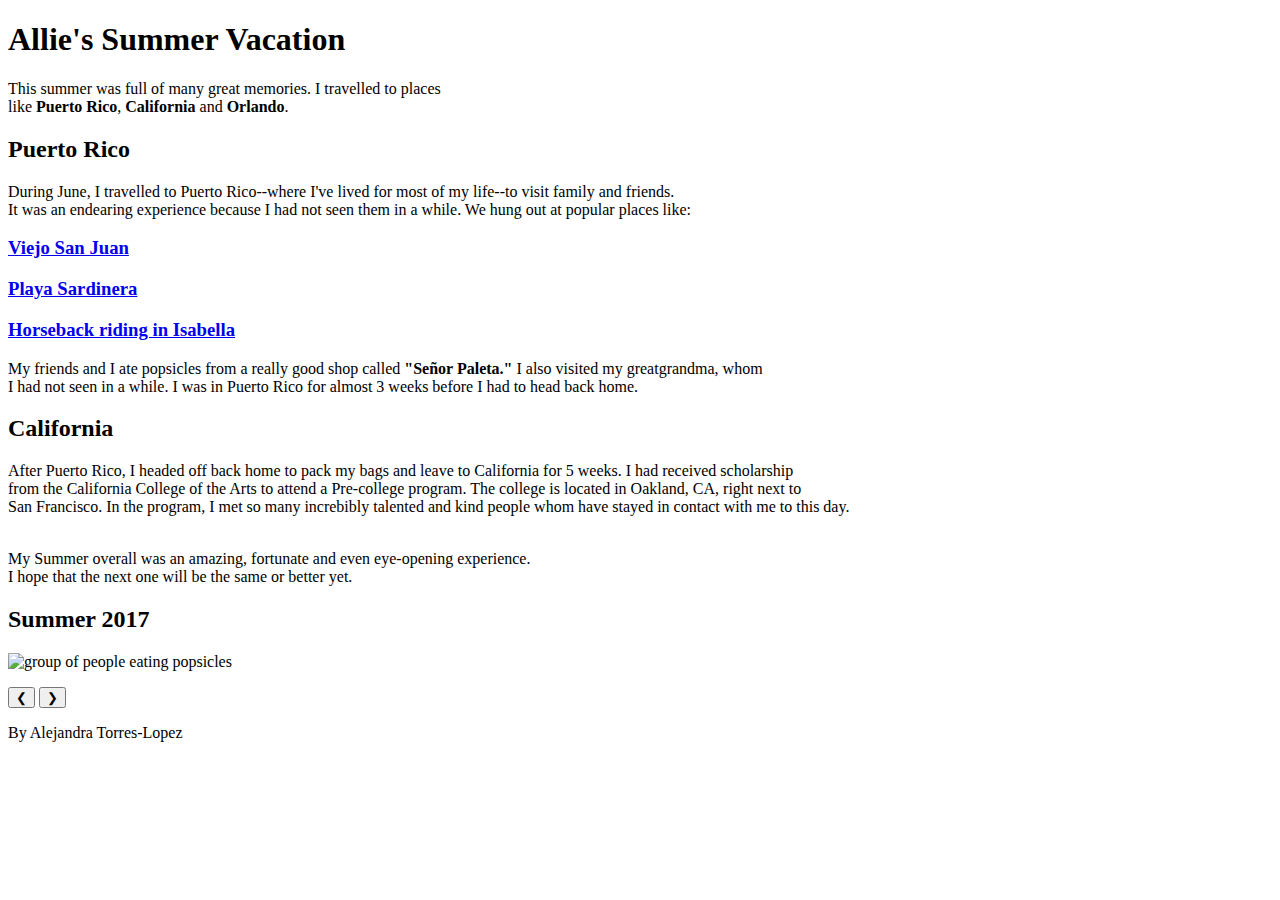
==== index.html @ 89e5cdea "Update index.html" ====
<!DOCTYPE html> 


<html> 

<background="skybg2.jpg">

<head>


<meta name="viewport" content="width=device-width, initial-scale=1">

<link href="https://fonts.googleapis.com/css?family=Coming+Soon" rel="stylesheet">
<link href="https://fonts.googleapis.com/css?family=Sigmar+One" rel="stylesheet">
<link href="https://fonts.googleapis.com/css?family=Caveat+Brush|Delius+Unicase" rel="stylesheet">
<link href='https://fonts.googleapis.com/css?family=Actor' rel='stylesheet'>
<link rel="stylesheet" type="text/css" href="main.css">


<title>Allie's Summer Vacation</title>

</head>

<body>

<h1>Allie's Summer Vacation</h1>

<p>This summer was full of many great memories. I travelled to places <br>like <b>Puerto Rico</b>, 
<b>California</b> and <b>Orlando</b>.</br></p> 

<h2>Puerto Rico</h2> 

<p>During June, I travelled to Puerto Rico--where I've lived for most of my life--to visit family
and friends. <br>It was an endearing experience because I had not seen them in a while. We hung out at popular places like:</br> </p>

<h3>
<a href="https://sanjuanpuertorico.com/old-san-juan/">Viejo San Juan</a> </h3> 
<h3>
<a href="http://www.puertoricodaytrips.com/playa-sardinera-hatillo/">Playa Sardinera</a> </h3>
<h3> 
<a href="http://www.tropicaltrailrides.com/">Horseback riding in Isabella</a> </h3>

<p>My friends and I ate popsicles from a really good shop called <b>"Señor Paleta."</b> I also visited my greatgrandma,
whom <br>I had not seen in a while. I was in Puerto Rico for almost 3 weeks before I had to head back home.</br></p>

 

<h2>California</h2> 

<p>After Puerto Rico, I headed off back home to pack my bags and leave to California for 5 weeks. I had received 
scholarship <br>from the California College of the Arts to attend a Pre-college program. The college is located in 
Oakland, CA, right next to </br> San Francisco. In the program, I met so many increbibly talented and kind people whom have 
stayed in contact with me to this day.</br> </P> 

<br> 

My Summer overall was an amazing, fortunate and even eye-opening experience. <br>I hope that the next one will be the same or better yet.</p>

<h2 class="w3-center">Summer 2017</h2>

<div class="w3-content w3-display-container"> 
 <img class="mySlides" src="senorpalet.jpg"alt="group of people eating popsicles"style="width:40%"> 

 <img class="mySlides" src="beachbois.jpg"alt="group picture at the beach" style="width:40%">

<img class="mySlides" src="sanfran.jpg" alt="lombard street" style="width:40%"></p>

 <img class="mySlides" src="coolbois.jpg" alt="group picture in bus" style="width:40%"> 


  <button class="w3-button w3-black w3-display-left" onclick="plusDivs(-1)">&#10094;</button>
  <button class="w3-button w3-black w3-display-right" onclick="plusDivs(1)">&#10095;</button>
</div>

<script>
var slideIndex = 1;
showDivs(slideIndex);

function plusDivs(n) {
  showDivs(slideIndex += n);
}

function showDivs(n) {
  var i;
  var x = document.getElementsByClassName("mySlides");
  if (n > x.length) {slideIndex = 1}    
  if (n < 1) {slideIndex = x.length}
  for (i = 0; i < x.length; i++) {
     x[i].style.display = "none";  
  }
  x[slideIndex-1].style.display = "block";  
}



</script>

<p>By Alejandra Torres-Lopez</p>

</body> 

</html>
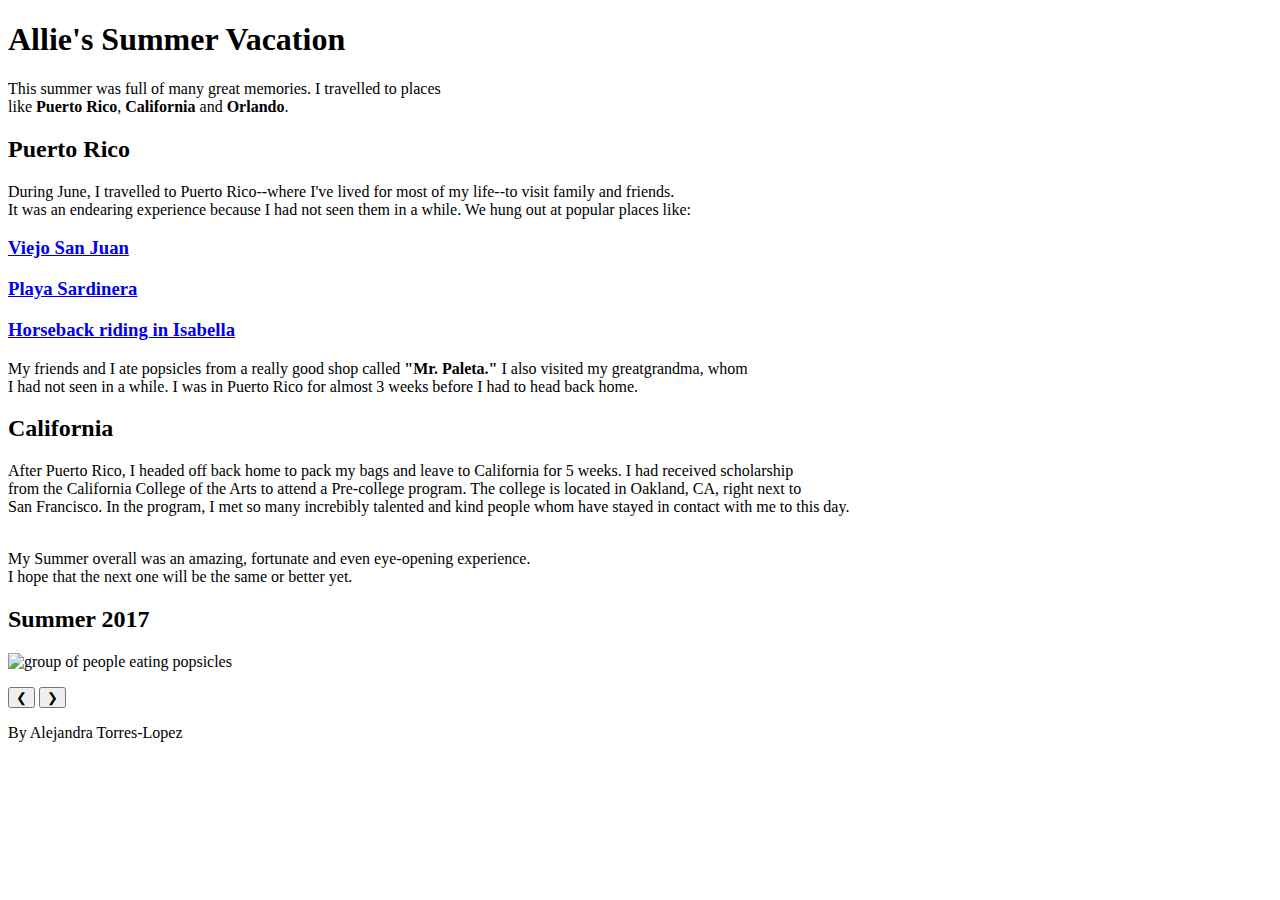
==== commit f44558c7: "Update index.html" ====
--- a/index.html
+++ b/index.html
@@ -3,7 +3,7 @@
 
 <html> 
 
-<background="skybg2.jpg">
+
 
 <head>
 
@@ -40,7 +40,7 @@
 <h3> 
 <a href="http://www.tropicaltrailrides.com/">Horseback riding in Isabella</a> </h3>
 
-<p>My friends and I ate popsicles from a really good shop called <b>"Señor Paleta."</b> I also visited my greatgrandma,
+<p>My friends and I ate popsicles from a really good shop called <b>"Mr. Paleta."</b> I also visited my greatgrandma,
 whom <br>I had not seen in a while. I was in Puerto Rico for almost 3 weeks before I had to head back home.</br></p>
 
  
@@ -61,9 +61,9 @@
 <div class="w3-content w3-display-container"> 
  <img class="mySlides" src="senorpalet.jpg"alt="group of people eating popsicles"style="width:40%"> 
 
- <img class="mySlides" src="beachbois.jpg"alt="group picture at the beach" style="width:40%">
+ <img class="mySlides" src="beachbois.JPG"alt="group picture at the beach" style="width:40%">
 
-<img class="mySlides" src="sanfran.jpg" alt="lombard street" style="width:40%"></p>
+<img class="mySlides" src="sanfran.JPG" alt="lombard street" style="width:40%"></p>
 
  <img class="mySlides" src="coolbois.jpg" alt="group picture in bus" style="width:40%"> 
 
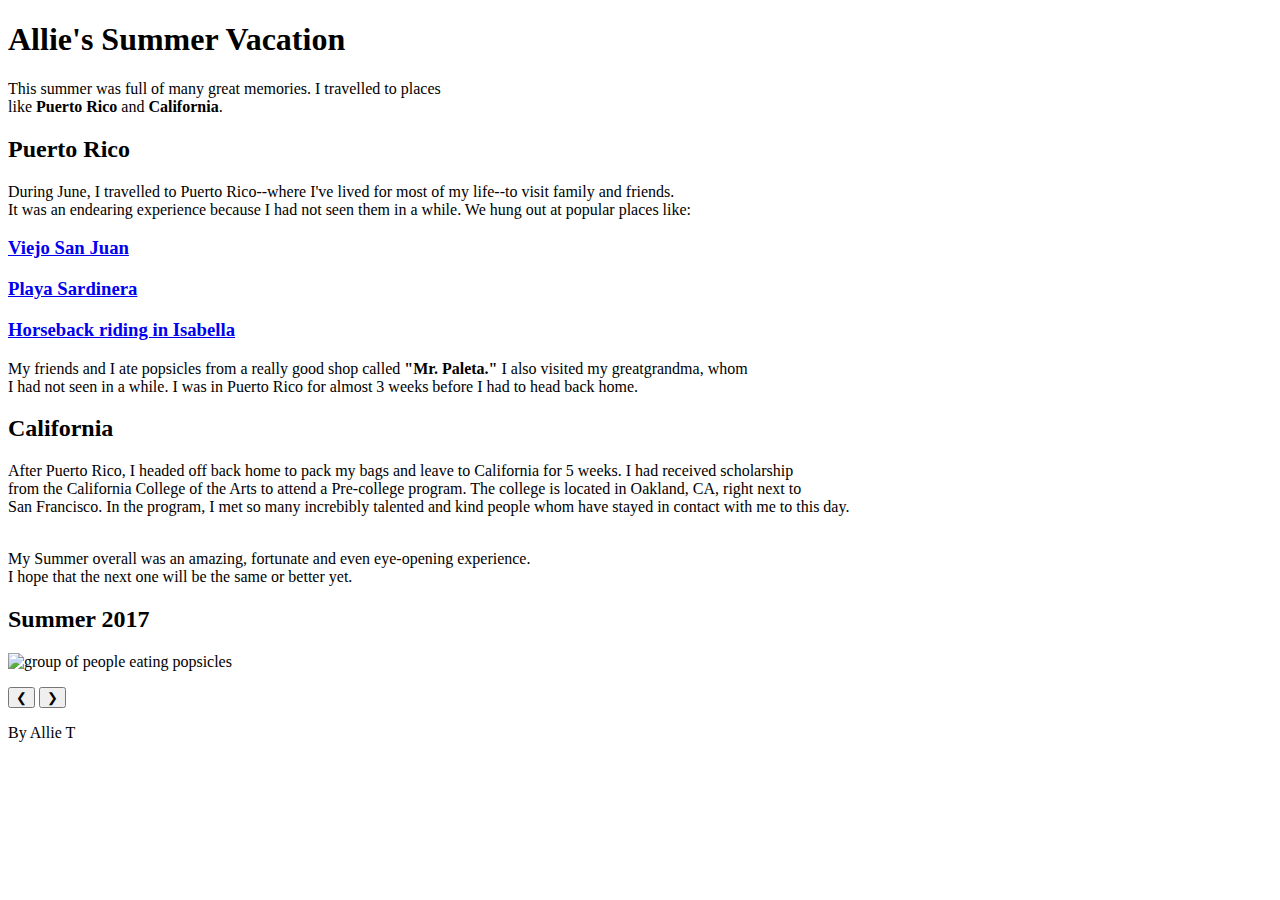
==== commit 7fe94561: "Update index.html" ====
--- a/index.html
+++ b/index.html
@@ -14,6 +14,7 @@
 <link href="https://fonts.googleapis.com/css?family=Sigmar+One" rel="stylesheet">
 <link href="https://fonts.googleapis.com/css?family=Caveat+Brush|Delius+Unicase" rel="stylesheet">
 <link href='https://fonts.googleapis.com/css?family=Actor' rel='stylesheet'>
+ 
 <link rel="stylesheet" type="text/css" href="main.css">
 
 
@@ -25,8 +26,8 @@
 
 <h1>Allie's Summer Vacation</h1>
 
-<p>This summer was full of many great memories. I travelled to places <br>like <b>Puerto Rico</b>, 
-<b>California</b> and <b>Orlando</b>.</br></p> 
+<p>This summer was full of many great memories. I travelled to places <br>like <b>Puerto Rico</b> and 
+<b>California</b>.</br></p> 
 
 <h2>Puerto Rico</h2> 
 
@@ -95,7 +96,7 @@
 
 </script>
 
-<p>By Alejandra Torres-Lopez</p>
+<p>By Allie T</p>
 
 </body> 
 
